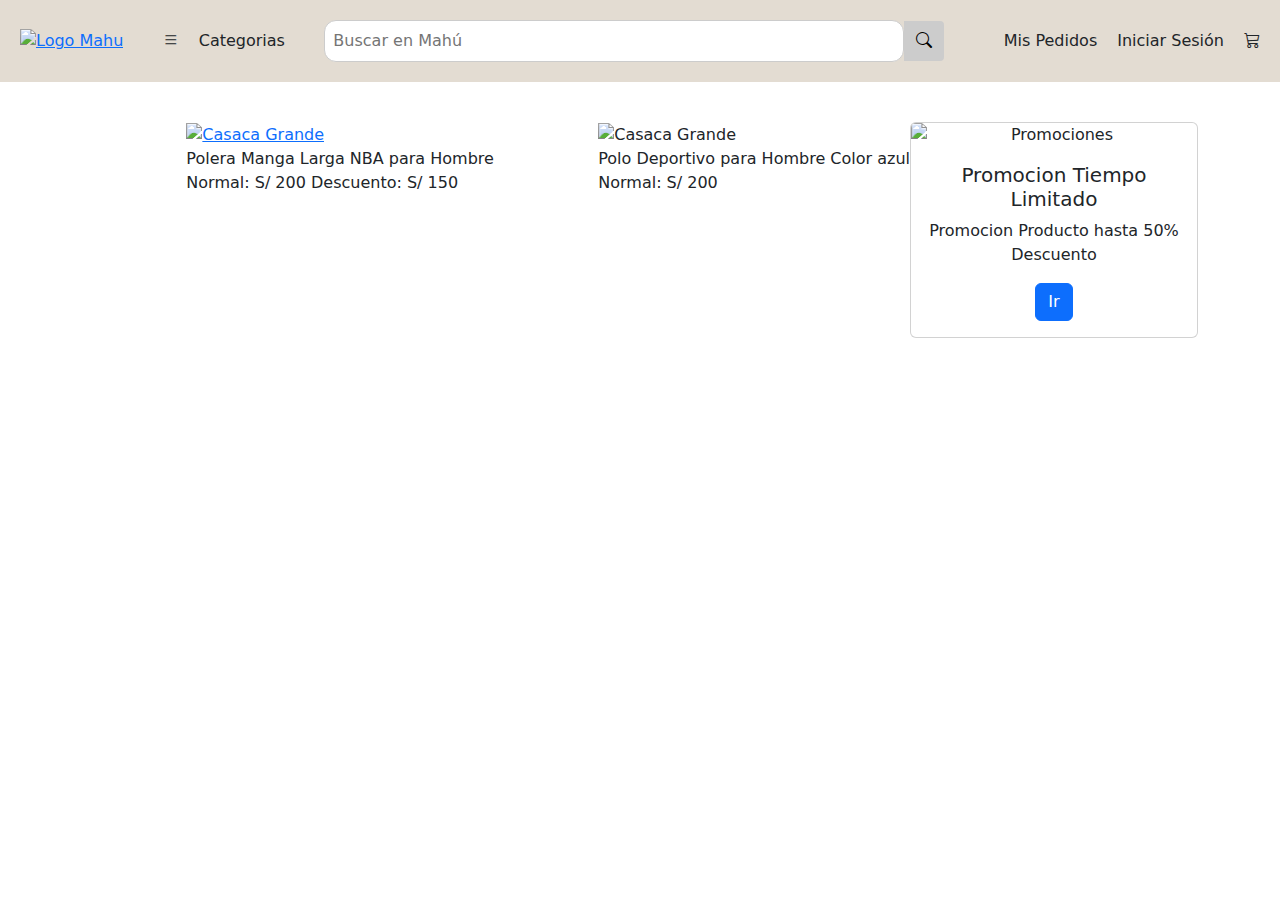
==== index.html @ e877bb14 "Add files via upload" ====
<!DOCTYPE html>
<html lang="es">
<head>
    <meta charset="UTF-8">
    <meta name="viewport" content="width=device-width, initial-scale=1.0">
    <title>Detalle del Producto - Mahú</title>
    <link rel="stylesheet" href="Styles.css">
    <link href="https://cdn.jsdelivr.net/npm/bootstrap@5.3.3/dist/css/bootstrap.min.css" rel="stylesheet" integrity="sha384-QWTKZyjpPEjISv5WaRU9OFeRpok6YctnYmDr5pNlyT2bRjXh0JMhjY6hW+ALEwIH" crossorigin="anonymous">
    <link rel="stylesheet" href="https://cdn.jsdelivr.net/npm/bootstrap-icons@1.11.3/font/bootstrap-icons.min.css">
</head>
<body>
    <header id="mainHeader">
        <a href="mahu principal.html">
            <img src="logoMahu.png" alt="Logo Mahu" class="logo">
        </a>
        <div class="user-options">
            <i class="bi bi-list"></i>
            <div>Categorias</div>
        </div>
        <div class="search-bar">
            <input type="text" style="border-radius: 12px;" placeholder="Buscar en Mahú">
            <button><i class="bi bi-search"></i> </button>
        </div>
        <div class="user-options">
            <div>Mis Pedidos</div>
            <div onclick="openModal()">Iniciar Sesión</div>
            <div><i class="bi bi-cart3"></i></div>
        </div>
    </header>

    <div class="container container-fluid" id="mainContainer">
        <div class="imagen-center">
            <a href="mahu detalla producto.html">
                <img src="https://http2.mlstatic.com/D_NQ_NP_748775-MPE76398113017_052024-O.webp" alt="Casaca Grande" width="300" height="300">
            </a>
            <div> Polera Manga Larga NBA para Hombre</div>
            <div class="price">
                <span>Normal: S/ 200</span>
                <span>Descuento: S/ 150</span>
            </div> 

           
        </div>
            
            <div style="display: block;">
                <a >
                    <img src="https://polosdeportivos.info/wp-content/uploads/2019/05/polo-deportivo-italia-optimizado.jpg" alt="Casaca Grande" width="300" height="300">
                </a>
                <div> Polo Deportivo para Hombre Color azul</div>
                <div class="price">
                    <span>Normal: S/ 200</span>
                </div>
    
            </div>
           
        <div class="card text-center mb-3" style="width: 18rem;">
            <img src="https://encrypted-tbn0.gstatic.com/images?q=tbn:ANd9GcS5_clEYYRoy5IPjh3m4_yiUAuS4jOKIqWbKA&usqp=CAU" class="card-img-top" alt="Promociones">
            <div class="card-body">
                <h5 class="card-title">Promocion Tiempo Limitado</h5>
                <p class="card-text">Promocion Producto hasta 50% Descuento</p>
                <a href="#" class="btn btn-primary stretched-link" aria-label="Abrir pagina con promociones" >Ir</a>
            </div>
        </div>
    </div>

    <div id="myModal" class="modal">
        <div class="modal-content">
            <span class="close" onclick="closeModal()">&times;</span>
            <div class="container-login">
                <h2>Iniciar sesión</h2>
                <form>
                    <div class="form-group">
                        <input type="email" class="form-control" id="email" placeholder="Email">
                    </div>
                    <div class="form-group">
                        <input type="password" class="form-control" id="password" placeholder="Contraseña">
                    </div>
                    <div class="form-group">
                        <button class="btn">Iniciar sesión</button>
                    </div>
                    <div class="form-group">
                        <a href="#" class="social-btnf facebook">
                            <img src="facebook.png" alt="Facebook">
                        </a>
                        <a href="#" class="social-btn google">
                            <img src="google.png" alt="Google">
                        </a>
                    </div>
                    <p>¿Es tu primera vez? <a href="#">Regístrate</a></p>
                    <p>¿Olvidaste la contraseña? <a href="#">Recuperar contraseña</a></p>
                </form>
            </div>
        </div>
    </div>

    <script src="funcionalidad.js"></script>
</body>
</html>
---- Styles.css ----
body {
    font-family: Arial, sans-serif;
    margin: 0;
    padding: 0;
    background-color: #f5f5f5;
}
header {
    background-color: #e3dcd2;
    padding: 20px;
    display: flex;
    justify-content: space-between;
    align-items: center;
}
.logo {
    width: 100px; /* Ajusta el ancho de la imagen del logo */
}
.search-bar {
    display: flex;
    align-items: center;
    width: 50%;
}
.search-bar input {
    padding: 8px;
    border: 1px solid #ccc;
    border-radius: 4px 0 0 4px;
    width: 100%;
}
.search-bar button {
    padding: 8px 12px;
    background-color: #ccc;
    border: none;
    border-radius: 0 4px 4px 0;
    cursor: pointer;
}
.user-options {
    display: flex;
    align-items: center;
}
.user-options div {
    margin-left: 20px;
    cursor: pointer;
}
.container {
    display: flex;
    flex-wrap: wrap;
    padding: 20px;
    background-color: #ffffff;
    margin: 20px;
    border-radius: 8px;
}
.image-gallery {
    width: 100%;
    padding: 10px;
    text-align: center;
}
.image-gallery img {
    width: 70%;
    margin-bottom: 10px;
}
.main-image {
    width: 100%;
    padding: 10px;
    text-align: center;
}
.main-image img {
    width: 80%;
}
.imagen-center {
    display: block;
    margin: 0 auto;
}
.product-details {
    width: 100%;
    padding: 20px;
    background-color: #fffffffe;
}
.product-details h1 {
    margin: 0 0 20px;
    font-size: 24px;
}
.product-details .price {
    margin: 20px 0;
}
.product-details .price span {
    display: block;
    margin-bottom: 10px;
}
.product-details .sizes {
    margin: 20px 0;
}
.product-details .sizes span {
    display: inline-block;
    margin-right: 20px;
}
.product-details .quantity {
    display: flex;
    align-items: center;
    margin: 20px 0;
}
.product-details .quantity input {
    width: 50px;
    text-align: center;
}
.product-details .quantity button {
    padding: 5px;
    border: 1px solid #ccc;
    background-color: #fff;
    cursor: pointer;
}
.product-details .buy-button {
    padding: 10px 20px;
    background-color: #6b1b1b;
    color: #fff;
    border: none;
    cursor: pointer;
}
/* Estilos para el modal */
.modal {
    display: none;
    position: fixed;
    z-index: 1;
    left: 0;
    top: 0;
    width: 100%;
    height: 100%;
    overflow: auto;
    background-color: rgba(0, 0, 0, 0.5);
}
.modal-content {
    background-color: #fff;
    margin: 15% auto;
    padding: 20px;
    border: 1px solid #888;
    width: 80%;
    max-width: 300px;
    border-radius: 10px;
}
.close {
    color: #aaa;
    float: right;
    font-size: 28px;
    font-weight: bold;
}
.close:hover,
.close:focus {
    color: black;
    text-decoration: none;
    cursor: pointer;
}
/* Para hacer borroso el fondo cuando el modal está abierto */
.blur {
    filter: blur(5px);
}
/* Estilos para el formulario de login */
.container-login {
    max-width: 300px;
    margin: 0 auto;
    padding: 20px;
    border: 1px solid #ddd;
    border-radius: 10px;
    box-shadow: 0 0 10px rgba(0, 0, 0, 0.1);
    background-color: #fff;
}
.form-group {
    margin-bottom: 20px;
}
.form-control {
    width: 100%;
    padding: 10px;
    font-size: 16px;
    border: 1px solid #ccc;
    box-sizing: border-box;
}
.btn {
    background-color: #6b1b1b;
    color: #fff;
    padding: 10px 20px;
    border: none;
    border-radius: 5px;
    cursor: pointer;
}
.btn:hover {
    background-color: #4a1313;
}
.social-btn {
    margin-top: 20px;
    font-size: 24px;
    cursor: pointer;
    display: inline-block;
}
.social-btn img {
    width: 40px;
    height: 37px;
}
.social-btnf {
    margin-top: 20px;
    font-size: 24px;
    cursor: pointer;
    display: inline-block;
}
.social-btnf img {
    width: 60px;
    height: 37px;
}

/* Media Queries para hacer el diseño responsivo */

/* Pantallas pequeñas (móviles) */
@media (max-width: 600px) {
    .search-bar {
        width: 100%;
        margin-bottom: 10px;
    }
    .user-options {
        flex-direction: column;
        align-items: flex-start;
    }
    .user-options div {
        margin-left: 0;
        margin-bottom: 10px;
    }
    .container {
        flex-direction: column;
    }
    .image-gallery,
    .main-image,
    .product-details {
        width: 100%;
        text-align: center;
    }
    .product-details .sizes span {
        display: block;
        margin-bottom: 10px;
    }
}

/* Pantallas medianas (tabletas) */
@media (min-width: 601px) and (max-width: 768px) {
    .search-bar {
        width: 70%;
    }
    .user-options {
        flex-direction: row;
        align-items: center;
    }
    .user-options div {
        margin-left: 10px;
    }
    .container {
        flex-direction: column;
    }
    .image-gallery,
    .main-image,
    .product-details {
        width: 100%;
        text-align: center;
    }
    .product-details .sizes span {
        display: block;
        margin-bottom: 10px;
    }
}

/* Pantallas grandes (escritorios) */
@media (min-width: 769px) {
    .container {
        flex-direction: row;
    }
    .image-gallery,
    .main-image,
    .product-details {
        width: 30%;
    }
}
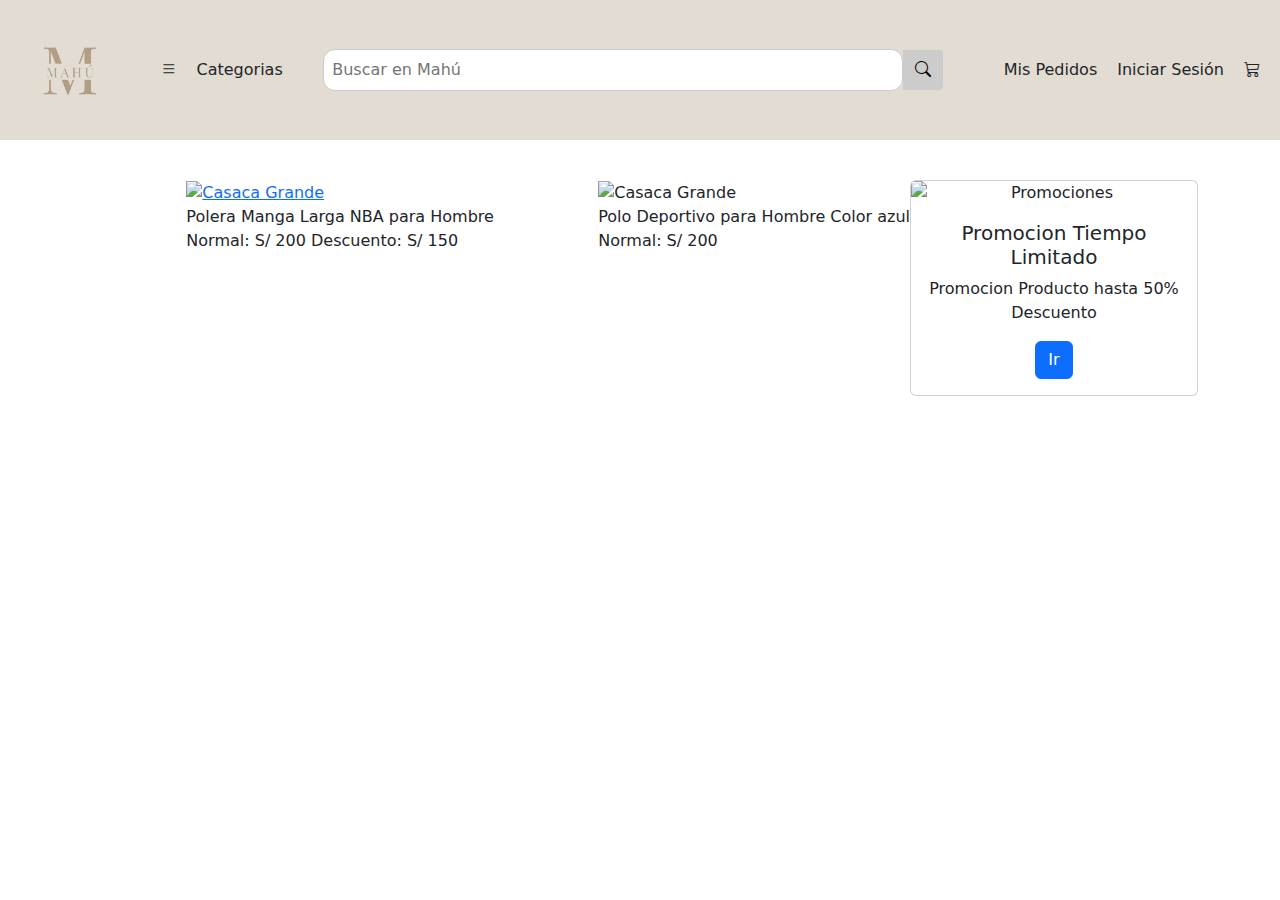
==== commit e5b4f087: "index.html" ====
--- a/index.html
+++ b/index.html
@@ -1,6 +1,7 @@
 <!DOCTYPE html>
 <html lang="es">
-<head>
+<head
+    <script src="https://cdn.userway.org/widget.js" data-account="xa4iQi6Zep"></script>
     <meta charset="UTF-8">
     <meta name="viewport" content="width=device-width, initial-scale=1.0">
     <title>Detalle del Producto - Mahú</title>
